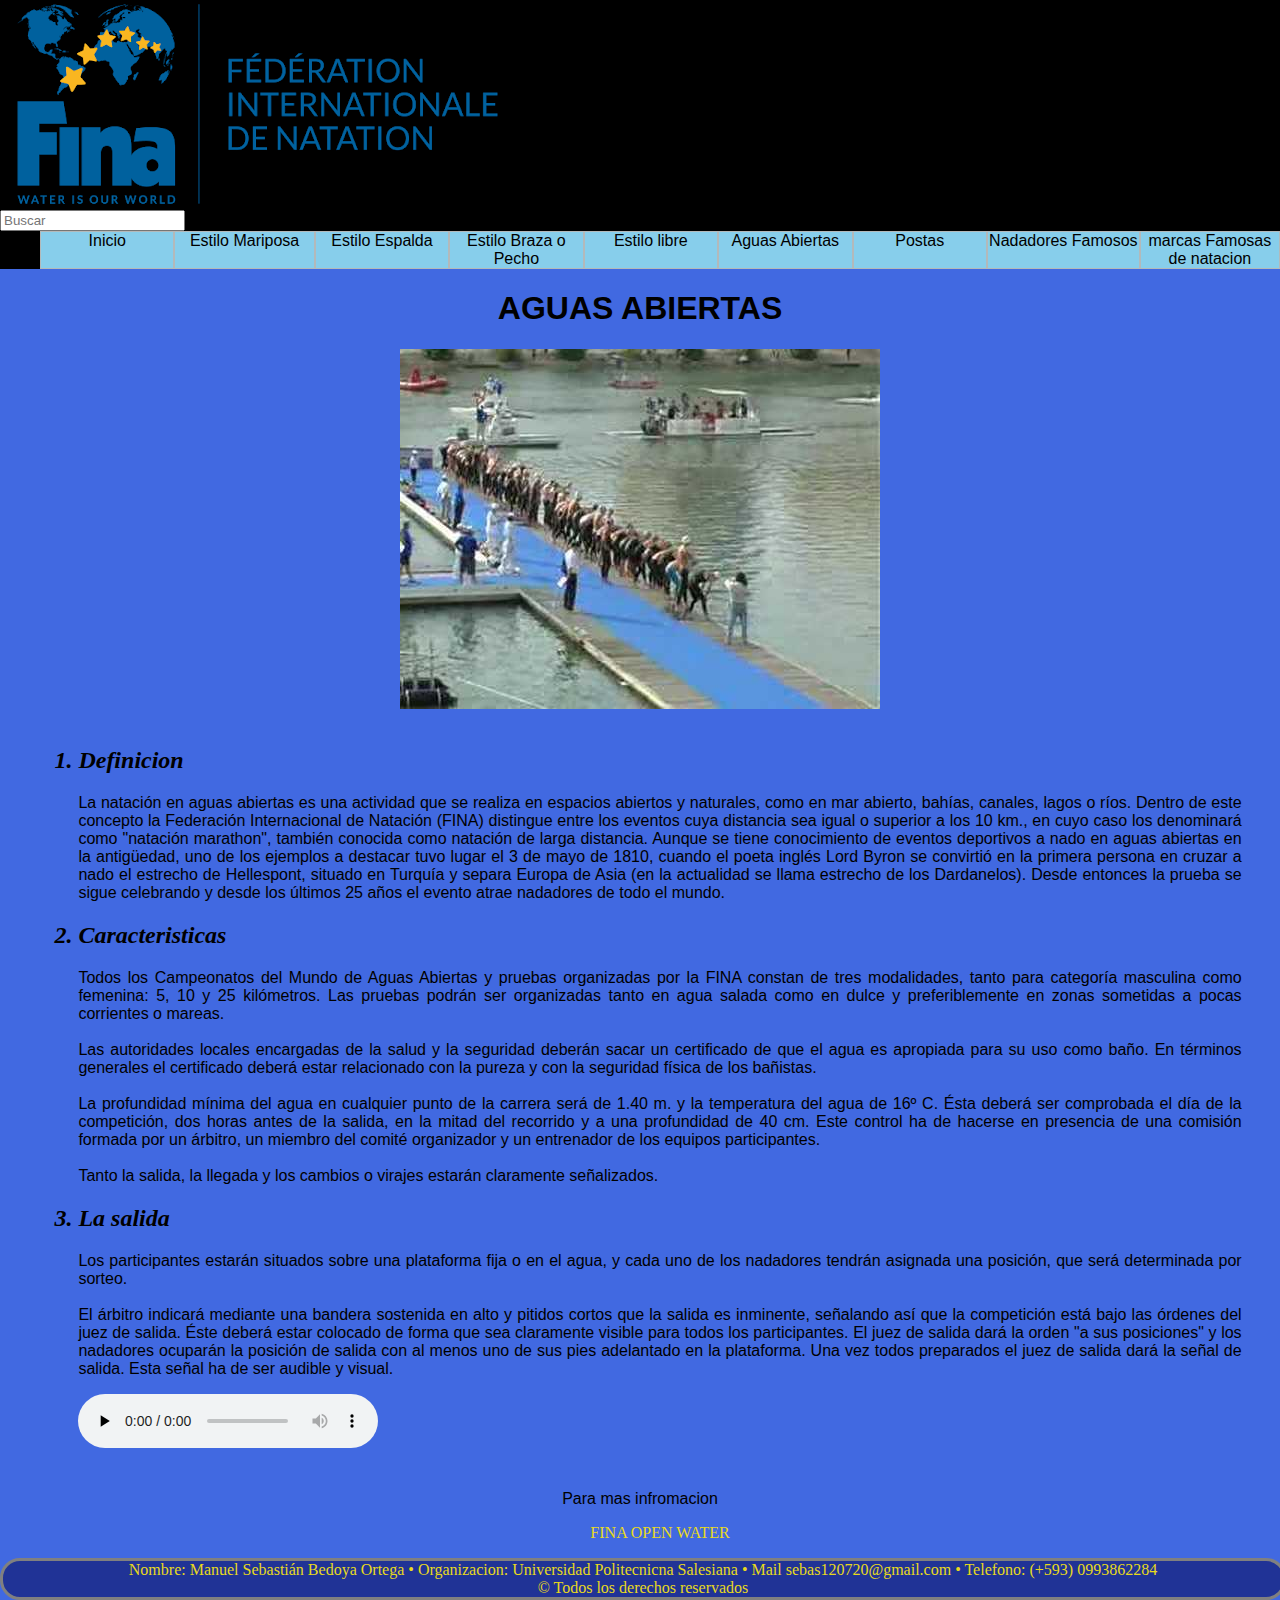
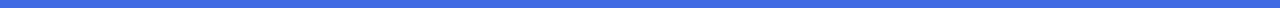
==== html/aguasabiertas.html @ 4e7eba4c "nuevascssaudioypaginacompleta" ====
<!DOCTYPE html>
<html lang="en">
<head>
    <meta charset="UTF-8">
    <meta http-equiv="X-UA-Compatible" content="IE=edge">
    <meta name="viewport" content="width=device-width, initial-scale=1.0">
    <link href="../estilos/aguasabiertas.css" rel="stylesheet"/>
    <link href="../estilos/Reglas.css" rel="stylesheet"/>
    <title>Document</title>
</head>
<body>
   <header>
    <img src="../imagenes/unnamed.png" />
    <div class="buscar">
     <input type="text" class="b_texto" placeholder="Buscar">
 </div>
 <section class="navcont">
     <nav>
         <ul>
             <li><a href="index.html">Inicio</a></li>
             <li ><a href="mariposa.html">Estilo Mariposa</a></li>
             <li><a href="Espalda.html">Estilo Espalda</a></li>
             <li><a href="Braza.html"> Estilo Braza o Pecho</a></li>
             <li><a href="libre.html"> Estilo libre</a></li>
             <li><a href="aguasabiertas.html">Aguas Abiertas</a></li>
             <li><a href="Postas.html"> Postas</a></li>
             <li><a href="nadadoresconocidos.html">Nadadores Famosos</a></li>
             <li><a href="marcasconocidas.html">marcas Famosas de natacion</a></li>
         </ul>  
     </nav>
 </section>
   </header> 
   <h1 style="text-align: center;"> AGUAS ABIERTAS</h1>
   <section class="contiprincipal">
       <img src="../imagenes/hqdefault.jpg"/>
       <article>
           <ol start= "1.1">
            <h2><i><li> Definicion</li></i></h2>
            <p>La natación en aguas abiertas es una actividad que se realiza en espacios abiertos y naturales, 
              como en mar abierto, bahías, canales, lagos o ríos. Dentro de este concepto la Federación 
             Internacional de Natación (FINA) distingue entre los eventos cuya distancia sea igual o superior a los 10 km.,
             en cuyo caso los denominará como "natación marathon", también conocida como natación de larga distancia. 
             Aunque se tiene conocimiento de eventos deportivos a nado en aguas abiertas en la antigüedad, uno de los 
             ejemplos a destacar tuvo lugar el 3 de mayo de 1810, cuando el poeta inglés Lord Byron se convirtió en 
             la primera persona en cruzar a nado el estrecho de Hellespont, situado en Turquía y separa Europa de Asia
             (en la actualidad se llama estrecho de los Dardanelos). Desde entonces la prueba se sigue celebrando y desde los 
             últimos 25 años el evento atrae nadadores de todo el mundo.</p>
             <h2><i><li> Caracteristicas</li></i></h2>
             <p>Todos los Campeonatos del Mundo de Aguas Abiertas y pruebas organizadas por la FINA constan de tres modalidades, 
            tanto para categoría masculina como femenina: 5, 10 y 25 kilómetros. Las pruebas podrán ser organizadas tanto en agua 
            salada como en dulce y preferiblemente en zonas sometidas a pocas corrientes o mareas.
            <br>
            <br>
            Las autoridades locales encargadas de la salud y la seguridad deberán sacar un certificado de que el agua es apropiada 
            para su uso como baño. En términos generales el certificado deberá estar relacionado con la pureza y con la seguridad 
            física de los bañistas.
            <br>
            <br>
            La profundidad mínima del agua en cualquier punto de la carrera será de 1.40 m. y la temperatura del agua de 16º C. 
            Ésta deberá ser comprobada el día de la competición, dos horas antes de la salida, en la mitad del recorrido y a una 
            profundidad de 40 cm. Este control ha de hacerse en presencia de una comisión formada por un árbitro, un miembro del comité 
            organizador y un entrenador de los equipos participantes.
            <br>
            <br>
            Tanto la salida, la llegada y los cambios o virajes estarán claramente señalizados.</p>
            <h2><i><li>La salida</li></i></h2>
            <p>Los participantes estarán situados sobre una plataforma fija o en el agua, y cada uno de los nadadores tendrán asignada una posición,
            que será determinada por sorteo.
            <br>
            <br>
            El árbitro indicará mediante una bandera sostenida en alto y pitidos cortos que la salida es inminente, señalando así que la competición 
            está bajo las órdenes del juez de salida. Éste deberá estar colocado de forma que sea claramente visible para todos los participantes. 
            El juez de salida dará la orden "a sus posiciones" y los nadadores ocuparán la posición de salida con al menos uno de sus pies adelantado 
            en la plataforma. Una vez todos preparados el juez de salida dará la señal de salida. Esta señal ha de ser audible y visual.
            </p>
            <audio src="../audios/59-maraton-internacional-aguas-abiertas-acapulco-salida-1k.mp3" preload = "none" controls></audio>
           </ol>
       </article>
      
   </section>
   <section class="contifinal">
    <p>Para mas infromacion</p>
    <ul>
        
        <a href="https://www.fina.org/open-water" target="_blank">FINA OPEN WATER</a>
    </ul>
   </section>
   

</body>
<footer>
    Nombre: Manuel Sebastián Bedoya Ortega &#8226; 
    Organizacion: Universidad Politecnicna Salesiana &#8226;
    Mail <a class="mail" href="mailto:sebas120720@gmail.com">sebas120720@gmail.com</a> &#8226;
    Telefono: <a class="Telefono" href="tel=+59393862284">(+593) 0993862284 </a>
<br>
 &copy; Todos los derechos reservados
</footer>
</html>
---- estilos/aguasabiertas.css ----
html {
	font-size: 100%;
	-webkit-text-size-adjust: 100%;
	-ms-text-size-adjust: 100%;
}

body {
	
    margin-top: 0px;
    margin-right: 0px;
	margin-left: 0px;
	background-color: royalblue;
	width: 100%;

}
 header {
    background-color: black;
	width: 100%;
	
}
footer{
	
    width: 100%;
	border-radius: initial;
    border-style:solid;
	border-radius: 20px;
	border: gray 3px solid;
	clear: both;
}

   .contiprincipal{
	float: left;
	width: 100%;
   }
   .contiprincipal img {
    display:block;
	margin:auto;
   }
   .contiprincipal article{
 text-align: justify;
 margin: 3% 3% 3% 3%;

   }
   .contiprincipal ul a{
   
    color: black;
   }
   .contiprincipal a{
    text-align: center;
   }
   .contiprincipal ul a:hover{
       color: white;
   }
   .contiprincipal p {
       text-align: justify;
   }
   .contifinal p{
       text-align: center;
   }
   .contifinal{
       text-align: center;
   }
---- estilos/Reglas.css ----
footer{
    
    background-color: rgb(32, 51, 150);
    color: rgb(232, 218, 28);
    text-align: center;
    display: block; 
    position:static;
}
a{
	
    text-decoration: none;
	color: rgb(232, 218, 28);
}

a:hover{
    color: black;
}

h1{
    
    font-family: 'Montserrat', sans-serif;
}
.otro p{
    text-align: center;
}
.otro a{
    color: blanchedalmond;
    text-decoration: none;
}
.otro a:hover{
    color: black ;
}
p {
    text-align: justify;
    font-family: 'Noto Sans JP', sans-serif;
 }
 #principal img{
	display:block;
	margin:auto;
	   width: 80%;
	   height: 30%;
   }
   #principal2 img{
	display:block;
	margin:auto;
	   width: 80%;
	   height: 30%;
   }
   #principal2  a {
    text-align: center;
    color: black;
}
#principal2 ul a:hover {
 color: white;
}
   #principal  a {
	   text-align: center;
	   color: black;
   }
   #principal ul a:hover {
	color: white;
   }
   .navcont nav{
	display: table;
	width: 100%;
	margin: 5;
}
.navcont nav ul {
 display: table-cell;
	margin: 5;

}
.navcont nav ul li {
	display: table-cell;
	width: 5% ;
	text-align: center;
	background-color: skyblue;
	border: thin solid rgb(179, 185, 186);
	
}
.navcont nav ul li a {
	text-decoration: none;
	color: black;
}
.navcont nav ul li a:hover {
	color: whitesmoke;
}
.primercont h1{
	text-align: center;
}
aside{
    text-align: center;
    }
     aside nav{
         text-align: center;
        width: 5%;
    }
     aside nav ul li a {
        text-decoration: none;
        color: black;
    }
    .navcont{
        font-family: 'Montserrat', sans-serif;
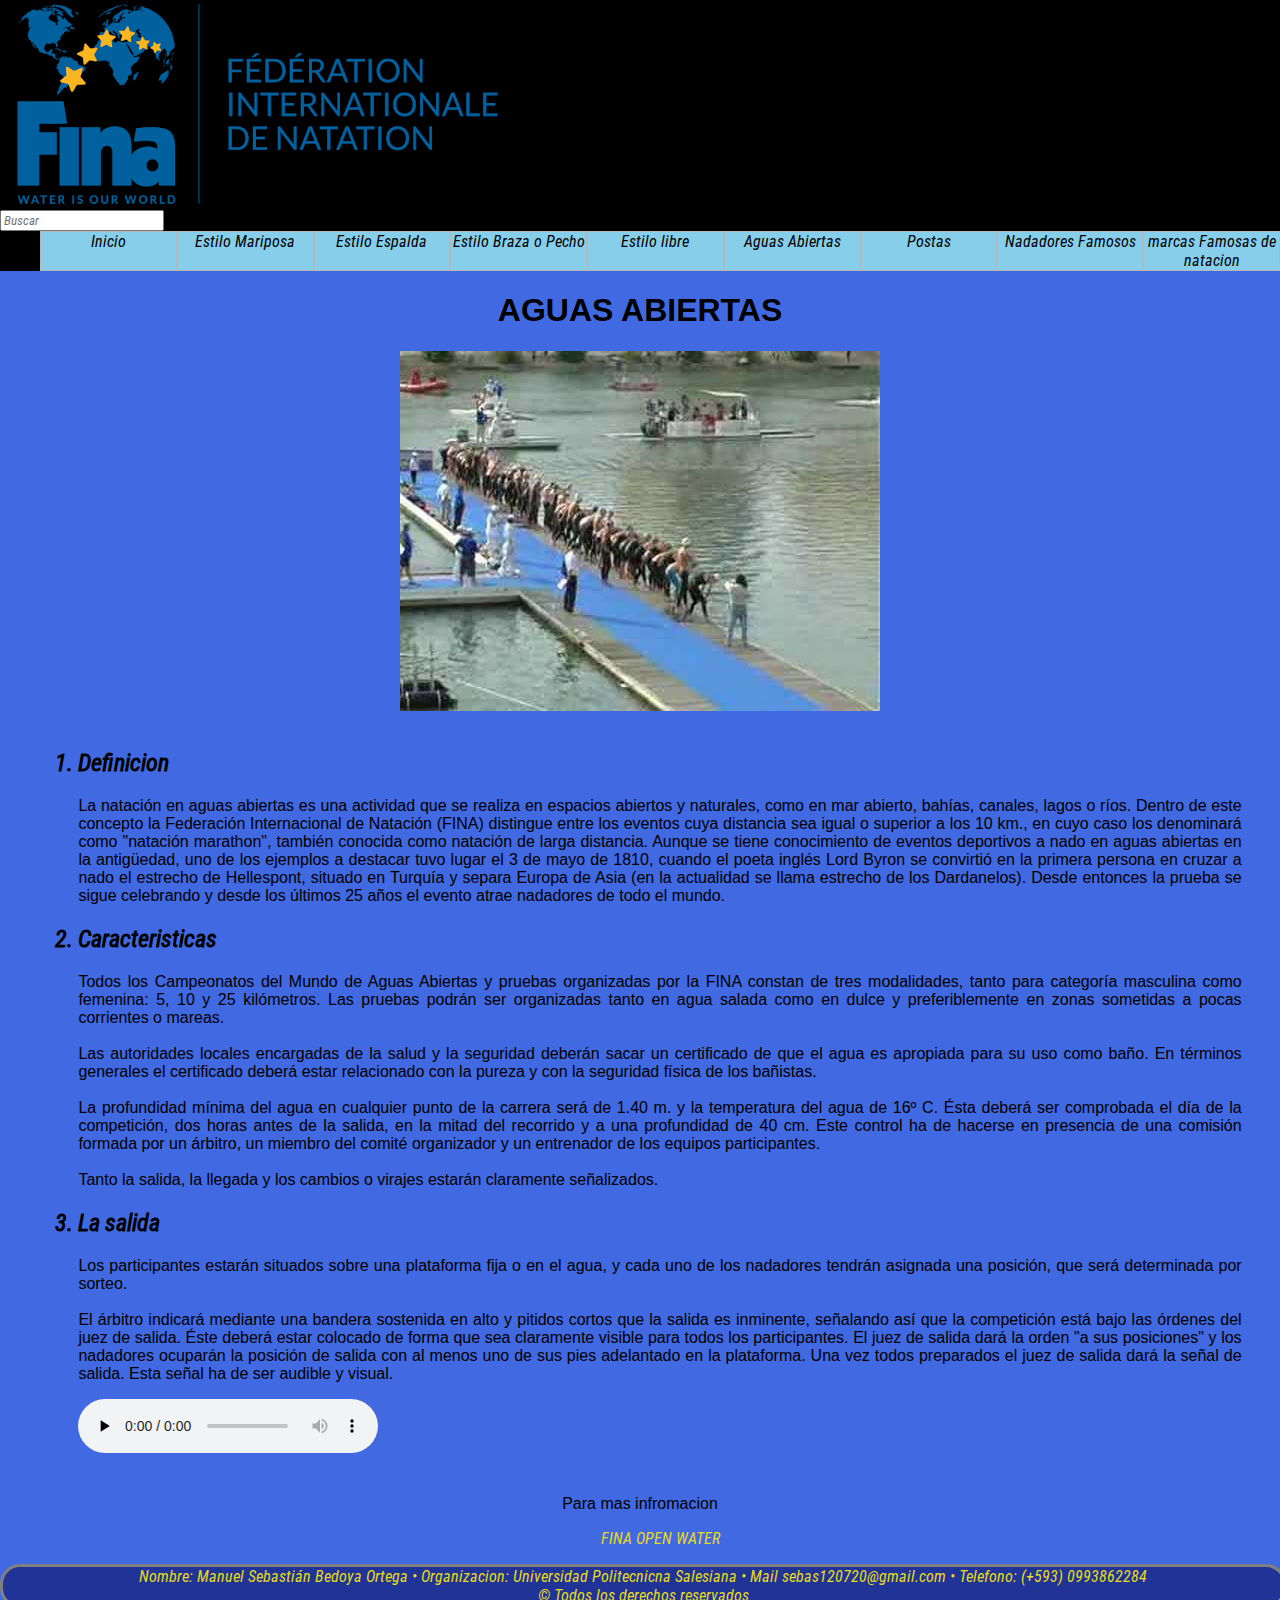
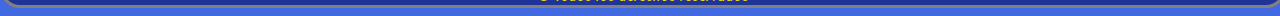
==== commit c83a67fc: "final2.0" ====
--- a/html/aguasabiertas.html
+++ b/html/aguasabiertas.html
@@ -6,6 +6,8 @@
     <meta name="viewport" content="width=device-width, initial-scale=1.0">
     <link href="../estilos/aguasabiertas.css" rel="stylesheet"/>
     <link href="../estilos/Reglas.css" rel="stylesheet"/>
+    <link href="../estilos/home.css" rel="stylesheet"/>
+    <link rel="shortcut icon" href="../imagenes/50004.png" />
     <title>Document</title>
 </head>
 <body>
--- a/estilos/aguasabiertas.css
+++ b/estilos/aguasabiertas.css
@@ -1,3 +1,13 @@
+@charset "utf-8";
+@font-face {
+    font-family: font;
+    src: url("../Letra/RobotoCondensed-Italic.ttf");
+}
+*{
+    font-family:font;
+}
+
+
 html {
 	font-size: 100%;
 	-webkit-text-size-adjust: 100%;
--- a/estilos/Reglas.css
+++ b/estilos/Reglas.css
@@ -1,3 +1,11 @@
+@charset "utf-8";
+@font-face {
+    font-family: font;
+    src: url("../Letra/RobotoCondensed-Italic.ttf");
+}
+*{
+    font-family:font;
+}
 
 footer{
     
@@ -101,4 +109,7 @@
         color: black;
     }
     .navcont{
-        font-family: 'Montserrat', sans-serif;+        font-family: 'Montserrat', sans-serif;
+        
+
+        }--- a/estilos/home.css
+++ b/estilos/home.css
@@ -0,0 +1,81 @@
+@charset "utf-8";
+@font-face {
+    font-family: font;
+    src: url("../Letra/RobotoCondensed-Italic.ttf");
+}
+*{
+    font-family:font;
+}
+
+html {
+	font-size: 100%;
+	-webkit-text-size-adjust: 100%;
+	-ms-text-size-adjust: 100%;
+}
+
+body {
+	
+    margin-top: 0px;
+    margin-right: 0px;
+	margin-left: 0px;
+	background-color: royalblue;
+	width: 100%;
+
+}
+ header {
+    background-color: black;
+	width: 100%;
+	
+}
+
+
+ footer{
+	
+    width: 100%;
+	border-radius: initial;
+    border-style:solid;
+	border-radius: 20px;
+	border: gray 3px solid;
+	clear: both;
+}
+
+
+
+.primercont{
+	margin: 5px;
+	float: left;
+	width: 100%;
+}
+
+.otro{
+	text-align: center;
+	vertical-align: middle;
+}
+
+.libresi{
+	margin: 1% 1% 1% 1%;
+	width: 35%;
+	
+}
+ .primercont img {
+	float: right;
+	
+  }
+.segundocont {
+	float: left;
+	width: 100%;
+}
+.segundocont h2 {
+	text-align: center;
+ }
+ .segundocont p{
+	 text-align: center;
+ }
+ 
+   /* font-family: 'Montserrat', sans-serif;*/
+   .contiprincipal{
+	float: left;
+	width: 100%;
+   }
+ 
+
